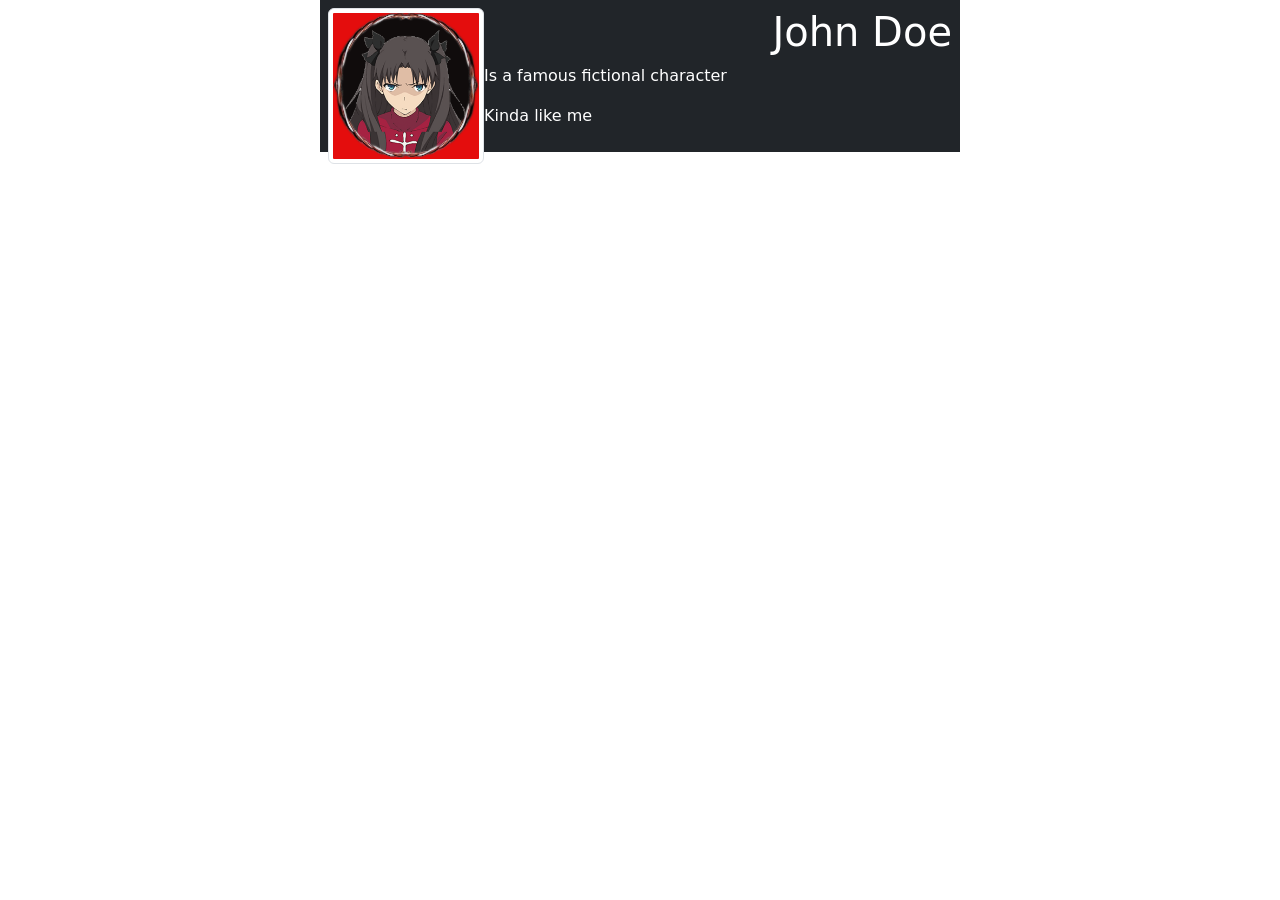
==== index.html @ bd38bcdf "tried bootstrap to do my website" ====
<!DOCTYPE html>
<html lang="en">

<head>
    <title>rinnothing's website</title>
    <link rel="icon" href="images/favicon.ico">
    <meta charset="utf-8">
    <meta name="viewport" content="width=device-width, initial-scale=1">

    <!-- Bootstrap CDN-->

    <!-- Latest compiled and minified CSS -->
    <link href="https://cdn.jsdelivr.net/npm/bootstrap@5.3.3/dist/css/bootstrap.min.css" rel="stylesheet">

    <!-- Latest compiled JavaScript -->
    <script src="https://cdn.jsdelivr.net/npm/bootstrap@5.3.3/dist/js/bootstrap.bundle.min.js"></script>
</head>

<body>

    <div class="container p-2 bg-dark text-white w-50">
        <div class="d-flex align-items-start"></div>
        <img src="images/avathar.png" class="img-thumbnail float-start w-25" alt="avathar">

        <div>
            <h1 class="text-end">John Doe</h1>
            <p>Is a famous fictional character</p>
            <p>Kinda like me</p>
        </div>
    </div>
    </div>

</body>

</html>
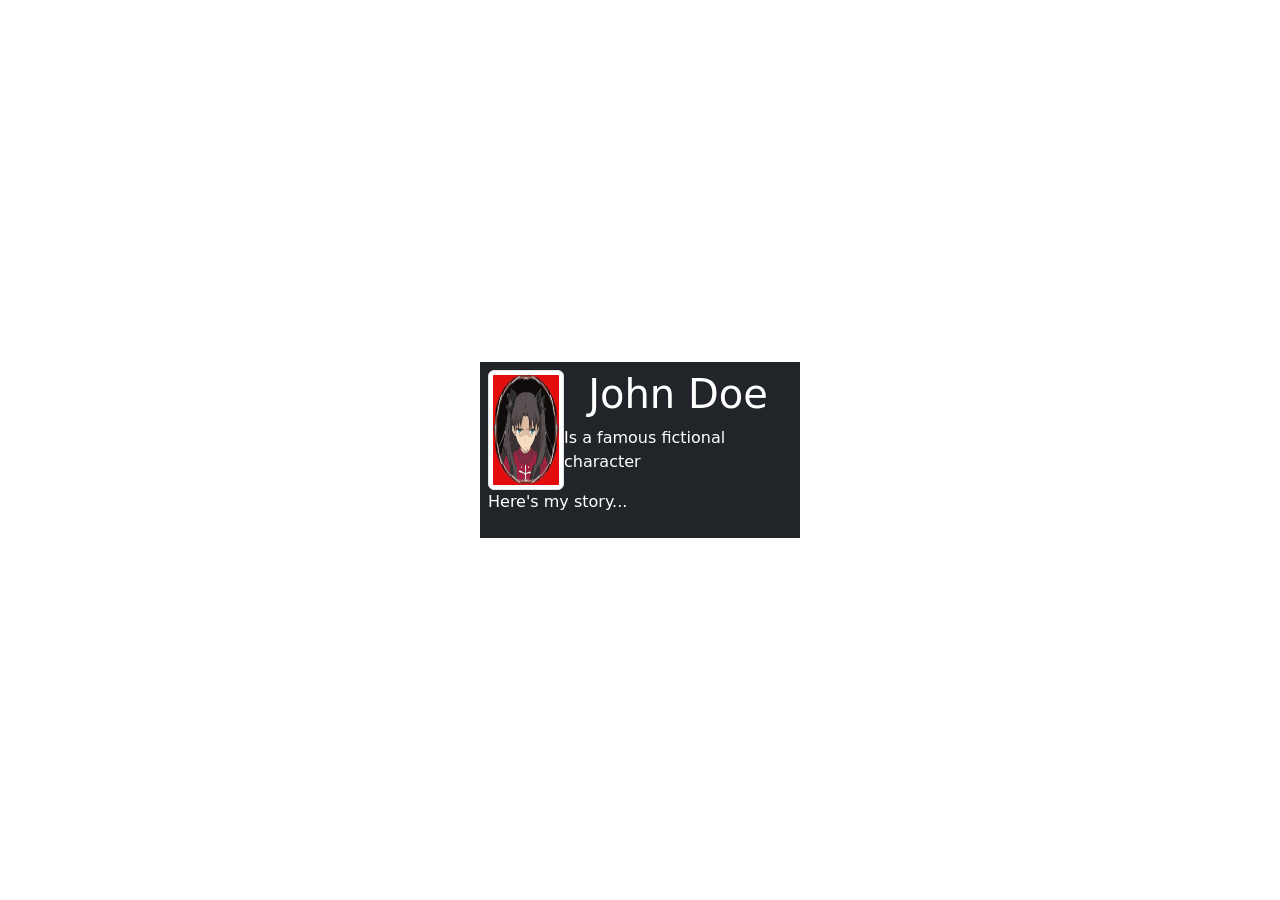
==== commit 032e3d9c: "tried to fix sticking out image (succeed)" ====
--- a/index.html
+++ b/index.html
@@ -1,5 +1,5 @@
 <!DOCTYPE html>
-<html lang="en">
+<html lang="en" style="height: 100%;">
 
 <head>
     <title>rinnothing's website</title>
@@ -16,18 +16,22 @@
     <script src="https://cdn.jsdelivr.net/npm/bootstrap@5.3.3/dist/js/bootstrap.bundle.min.js"></script>
 </head>
 
-<body>
+<body style="height: 100%;">
+    <div class="h-100 d-flex align-items-center justify-content-center">
+        <div class="container p-2 bg-dark text-white w-25">
+            <div class="d-flex justify-content-between">
+                <img src="images/avathar.png" class="img-thumbnail float-start w-25" alt="avathar">
 
-    <div class="container p-2 bg-dark text-white w-50">
-        <div class="d-flex align-items-start"></div>
-        <img src="images/avathar.png" class="img-thumbnail float-start w-25" alt="avathar">
+                <div class="d-flex flex-column justify-content-between align-items-center">
+                    <h1>John Doe</h1>
+                    <p>Is a famous fictional character</p>
+                </div>
+            </div>
 
-        <div>
-            <h1 class="text-end">John Doe</h1>
-            <p>Is a famous fictional character</p>
-            <p>Kinda like me</p>
+            <div>
+                <p>Here's my story...</p>
+            </div>
         </div>
-    </div>
     </div>
 
 </body>
